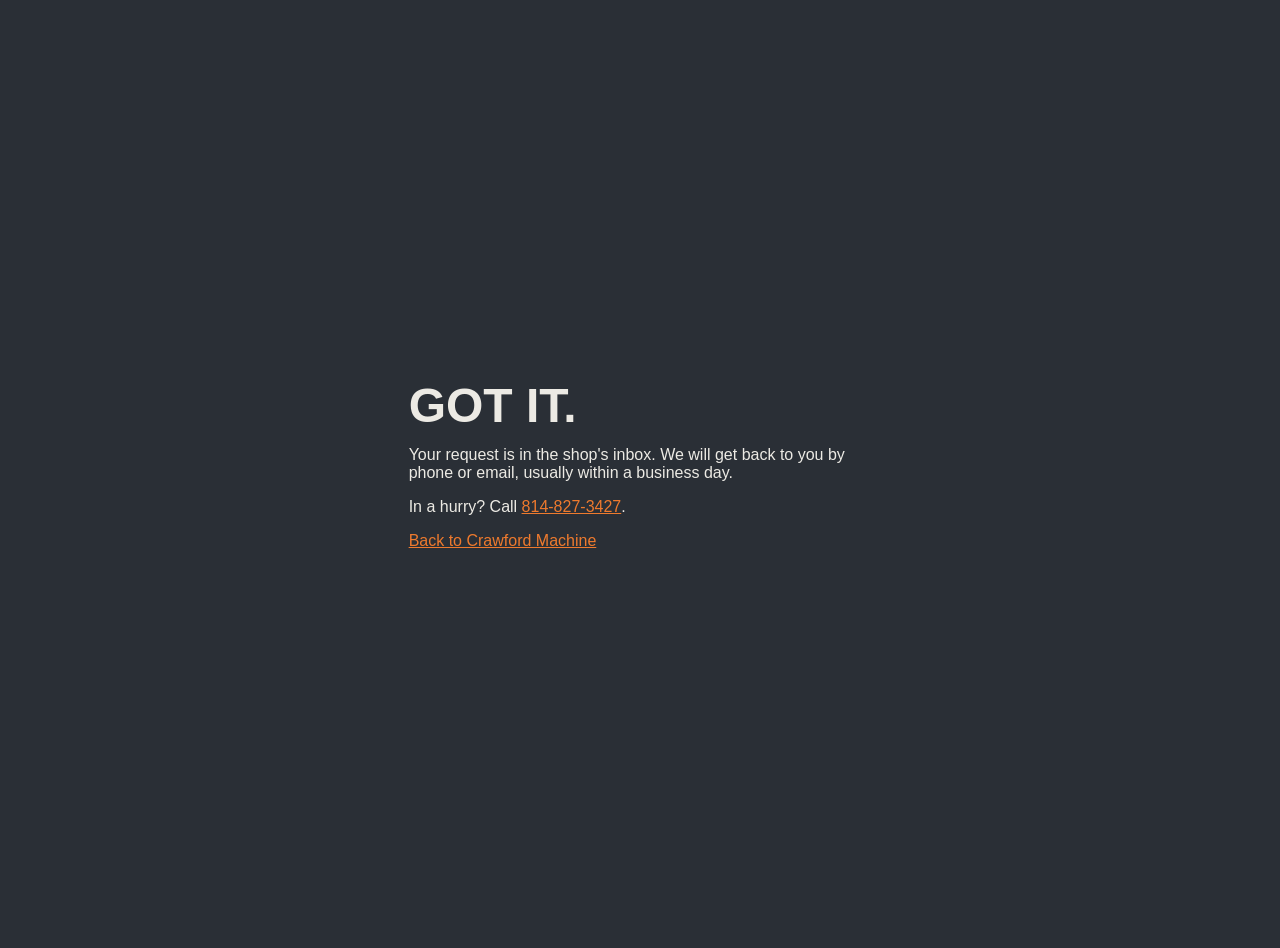
==== thanks.html @ 5953fc35 "Crawford Machine site: initial deploy Co-Authored-By: Claude Fable 5.1 <noreply@anthropic.com> Claud" ====
<!doctype html><html lang="en"><head><meta charset="utf-8"><meta name="viewport" content="width=device-width, initial-scale=1"><title>Request received · Crawford Machine</title>
<style>body{font-family:"Source Sans 3",Helvetica,Arial,sans-serif;background:#2a2f36;color:#eceae4;margin:0;display:grid;min-height:100vh;place-items:center;padding:24px}main{max-width:52ch}h1{font-family:"Barlow Condensed","Arial Narrow",sans-serif;text-transform:uppercase;font-size:48px;margin:0 0 12px;line-height:1}a{color:#ee7a2e}</style></head>
<body><main><h1>Got it.</h1><p>Your request is in the shop's inbox. We will get back to you by phone or email, usually within a business day.</p><p>In a hurry? Call <a href="tel:+18148273427">814-827-3427</a>.</p><p><a href="/">Back to Crawford Machine</a></p></main></body></html>
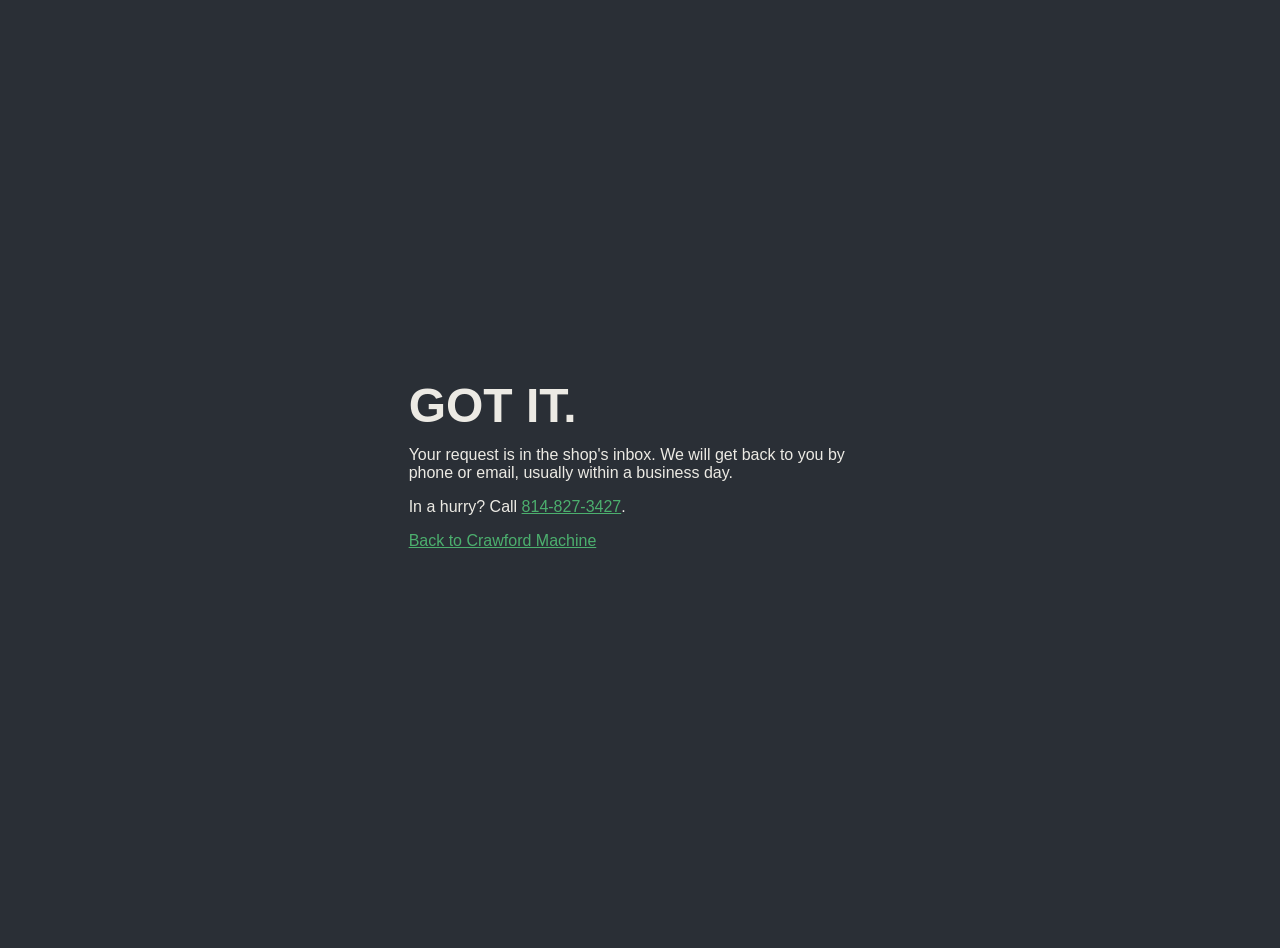
==== commit f9ed86a9: "Accent color: green Co-Authored-By: Claude Fable 5.1 <noreply@anthropic.com> Claude-Session: https:/" ====
--- a/thanks.html
+++ b/thanks.html
@@ -1,3 +1,3 @@
 <!doctype html><html lang="en"><head><meta charset="utf-8"><meta name="viewport" content="width=device-width, initial-scale=1"><title>Request received · Crawford Machine</title>
-<style>body{font-family:"Source Sans 3",Helvetica,Arial,sans-serif;background:#2a2f36;color:#eceae4;margin:0;display:grid;min-height:100vh;place-items:center;padding:24px}main{max-width:52ch}h1{font-family:"Barlow Condensed","Arial Narrow",sans-serif;text-transform:uppercase;font-size:48px;margin:0 0 12px;line-height:1}a{color:#ee7a2e}</style></head>
+<style>body{font-family:"Source Sans 3",Helvetica,Arial,sans-serif;background:#2a2f36;color:#eceae4;margin:0;display:grid;min-height:100vh;place-items:center;padding:24px}main{max-width:52ch}h1{font-family:"Barlow Condensed","Arial Narrow",sans-serif;text-transform:uppercase;font-size:48px;margin:0 0 12px;line-height:1}a{color:#4caf6e}</style></head>
 <body><main><h1>Got it.</h1><p>Your request is in the shop's inbox. We will get back to you by phone or email, usually within a business day.</p><p>In a hurry? Call <a href="tel:+18148273427">814-827-3427</a>.</p><p><a href="/">Back to Crawford Machine</a></p></main></body></html>
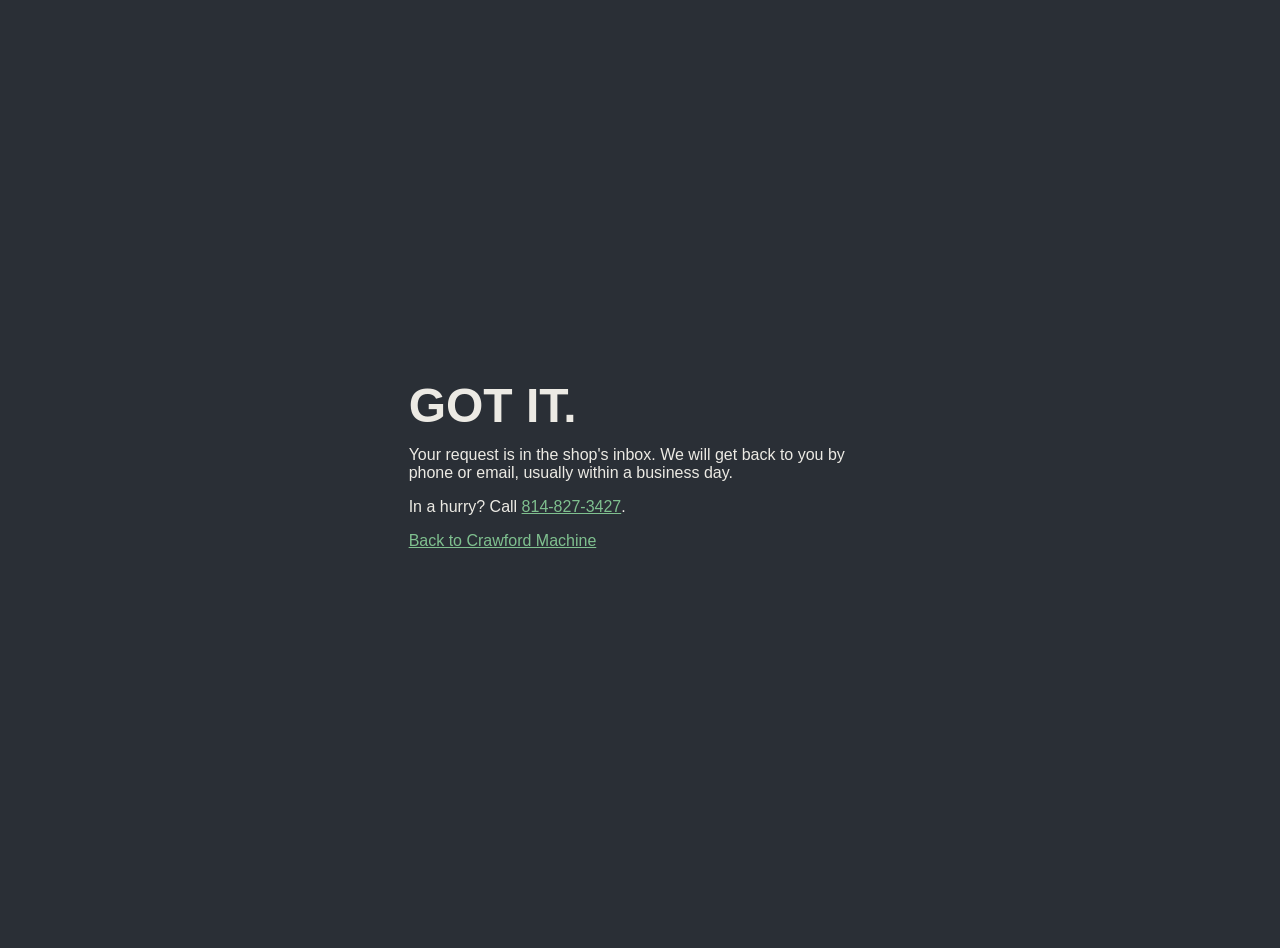
==== commit fab0e95f: "Real logo, favicons, palette aligned to brand package Co-Authored-By: Claude Fable 5.1 <noreply@anth" ====
--- a/thanks.html
+++ b/thanks.html
@@ -1,3 +1,3 @@
 <!doctype html><html lang="en"><head><meta charset="utf-8"><meta name="viewport" content="width=device-width, initial-scale=1"><title>Request received · Crawford Machine</title>
-<style>body{font-family:"Source Sans 3",Helvetica,Arial,sans-serif;background:#2a2f36;color:#eceae4;margin:0;display:grid;min-height:100vh;place-items:center;padding:24px}main{max-width:52ch}h1{font-family:"Barlow Condensed","Arial Narrow",sans-serif;text-transform:uppercase;font-size:48px;margin:0 0 12px;line-height:1}a{color:#4caf6e}</style></head>
+<style>body{font-family:"Source Sans 3",Helvetica,Arial,sans-serif;background:#2a2f36;color:#eceae4;margin:0;display:grid;min-height:100vh;place-items:center;padding:24px}main{max-width:52ch}h1{font-family:"Barlow Condensed","Arial Narrow",sans-serif;text-transform:uppercase;font-size:48px;margin:0 0 12px;line-height:1}a{color:#7FC08F}</style></head>
 <body><main><h1>Got it.</h1><p>Your request is in the shop's inbox. We will get back to you by phone or email, usually within a business day.</p><p>In a hurry? Call <a href="tel:+18148273427">814-827-3427</a>.</p><p><a href="/">Back to Crawford Machine</a></p></main></body></html>
